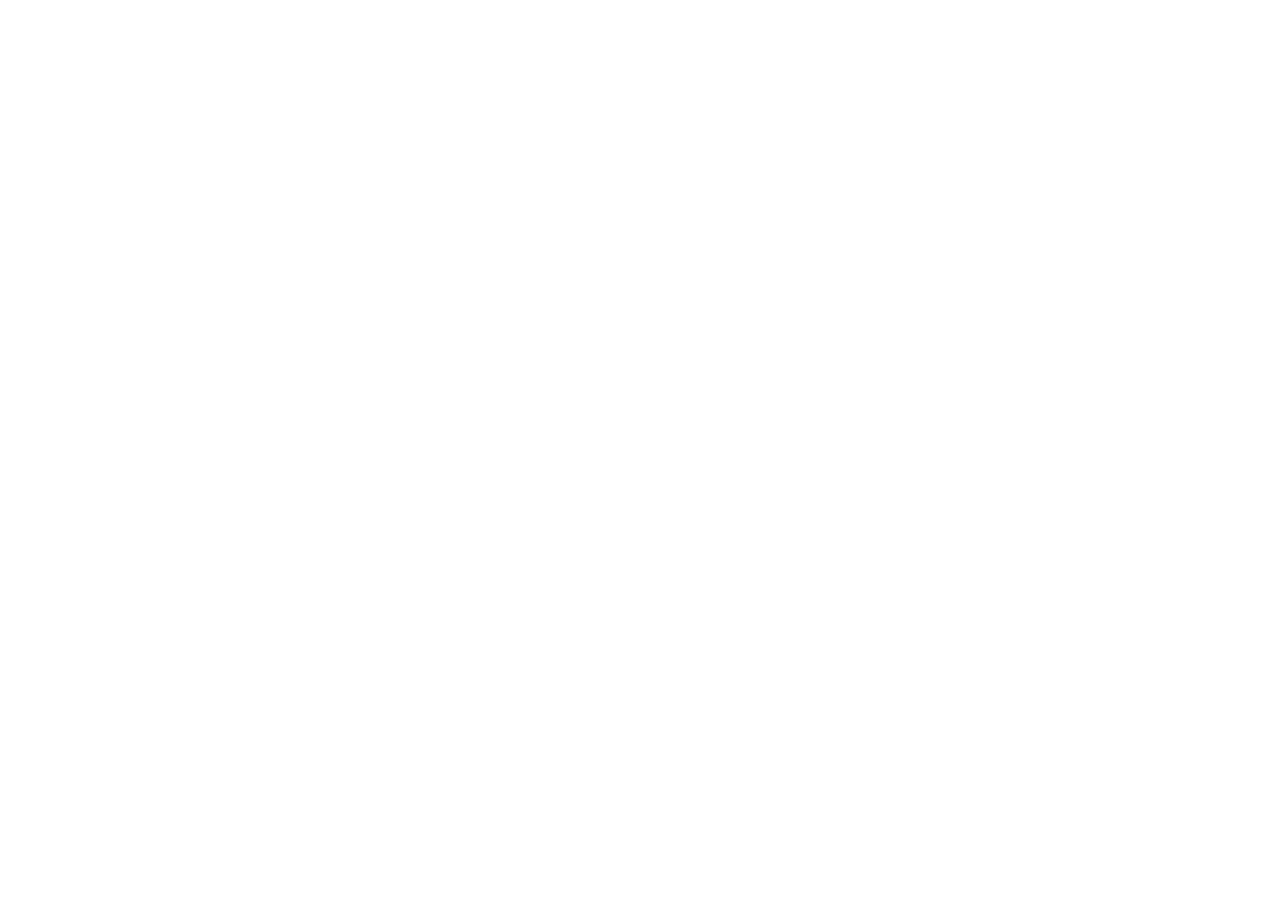
==== index.html @ 89e0fbb0 "fucking doned timer" ====
<!DOCTYPE html>
<html lang="en">
<head>
    <meta charset="UTF-8">
    <meta name="viewport" content="width=device-width, initial-scale=1.0">
    <link rel="stylesheet" href="style.css" >
    <title>Document</title>
</head>
<body>
    <script src="script.js"></script>

</body>
</html>
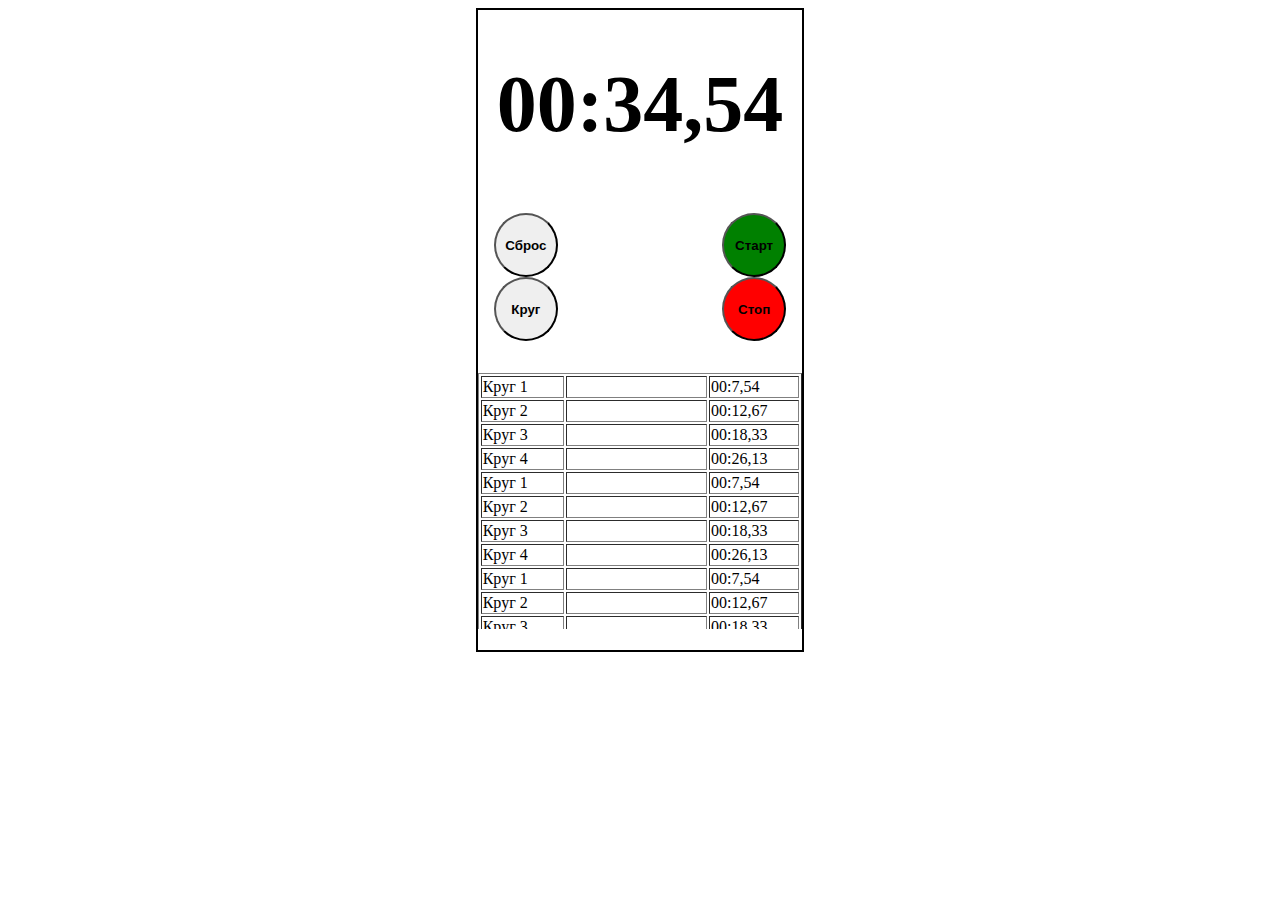
==== commit 4b7b8b3f: "wrote timer interfase html" ====
--- a/index.html
+++ b/index.html
@@ -9,5 +9,101 @@
 <body>
     <script src="script.js"></script>
 
+ <div class="MainScreen">
+
+    <div class="TimeString">
+        <h1>00:34,54</h1>
+    </div>
+
+    <div class="ButtonContainer">
+
+        <div class="DivLeftButton">
+            <button class="LeftButton" id="Refresh">
+                <h4>Сброс</h4>
+            </button>
+            
+            <button class="LeftButtonCircle" id="Circle">
+                <h4>Круг</h4>
+            </button>
+        </div>
+            
+        <div class="DivRightButton">
+            <button class="RightButton" id="Start">
+                <h4>Старт</h4>
+            </button>
+            
+            <button class="RightButtonStop" id="Stop">
+                <h4>Стоп</h4>
+            </button>
+        </div>
+            
+        
+    </div>
+    <div class="TableDiv">
+        <table border="1px" height="60%">
+            <tr>
+                <td width="100px">Круг 1</td>
+                <td width="200px"></td>
+                <td width="100px">00:7,54</td>
+            </tr>
+            <tr>
+                <td width="100px">Круг 2</td>
+                <td width="200px"></td>
+                <td width="100px">00:12,67</td>
+            </tr>
+            <tr>
+                <td width="100px">Круг 3</td>
+                <td width="200px"></td>
+                <td width="100px">00:18,33</td>
+            </tr>
+            <tr>
+                <td width="100px">Круг 4</td>
+                <td width="200px"></td>
+                <td width="100px">00:26,13</td>
+            </tr>
+            <tr>
+                <td width="100px">Круг 1</td>
+                <td width="200px"></td>
+                <td width="100px">00:7,54</td>
+            </tr>
+            <tr>
+                <td width="100px">Круг 2</td>
+                <td width="200px"></td>
+                <td width="100px">00:12,67</td>
+            </tr>
+            <tr>
+                <td width="100px">Круг 3</td>
+                <td width="200px"></td>
+                <td width="100px">00:18,33</td>
+            </tr>
+            <tr>
+                <td width="100px">Круг 4</td>
+                <td width="200px"></td>
+                <td width="100px">00:26,13</td>
+            </tr>
+            <tr>
+                <td width="100px">Круг 1</td>
+                <td width="200px"></td>
+                <td width="100px">00:7,54</td>
+            </tr>
+            <tr>
+                <td width="100px">Круг 2</td>
+                <td width="200px"></td>
+                <td width="100px">00:12,67</td>
+            </tr>
+            <tr>
+                <td width="100px">Круг 3</td>
+                <td width="200px"></td>
+                <td width="100px">00:18,33</td>
+            </tr>
+            <tr>
+                <td width="100px">Круг 4</td>
+                <td width="200px"></td>
+                <td width="100px">00:26,13</td>
+            </tr>
+        </table>
+    </div>
+
+ </div>
 </body>
 </html>--- a/style.css
+++ b/style.css
@@ -0,0 +1,70 @@
+.MainScreen{
+    border: 2px solid black;
+    margin-left:37%;
+    margin-right:37%;
+    height: 40em;
+}
+
+.TimeString{
+    width: 100%;
+    margin-top: 15%;
+    margin-right:5%;
+    height: 6em;
+}
+
+.ButtonContainer{
+    margin-left:5%;
+    margin-right:5%;
+    height: 4em;
+    margin-top: 18%;
+    display: flex;
+    justify-content: space-between;    
+}
+
+.DivLeftButton{
+    width: 4em;
+}
+
+.DivRightButton{
+    width: 4em;
+}
+
+.TableDiv{
+    overflow-y:scroll;
+    margin: 0;
+    margin-top: 6em;
+    height: 40%;
+    width: 100%;
+}
+
+h1{
+    margin:0px;
+    text-align: center;
+    font-size: 80px;
+}
+
+.LeftButton{
+    border-radius:100%;
+    height: 100%;
+    width: 100%;
+}
+
+.RightButton{
+    background-color:green;
+    border-radius:100%;
+    height: 100%;
+    width: 100%;
+}
+
+.LeftButtonCircle{
+    border-radius:100%;
+    height: 100%;
+    width: 100%;
+}
+
+.RightButtonStop{
+    background-color:red;
+    height: 100%;
+    width: 100%;
+    border-radius:100%;
+}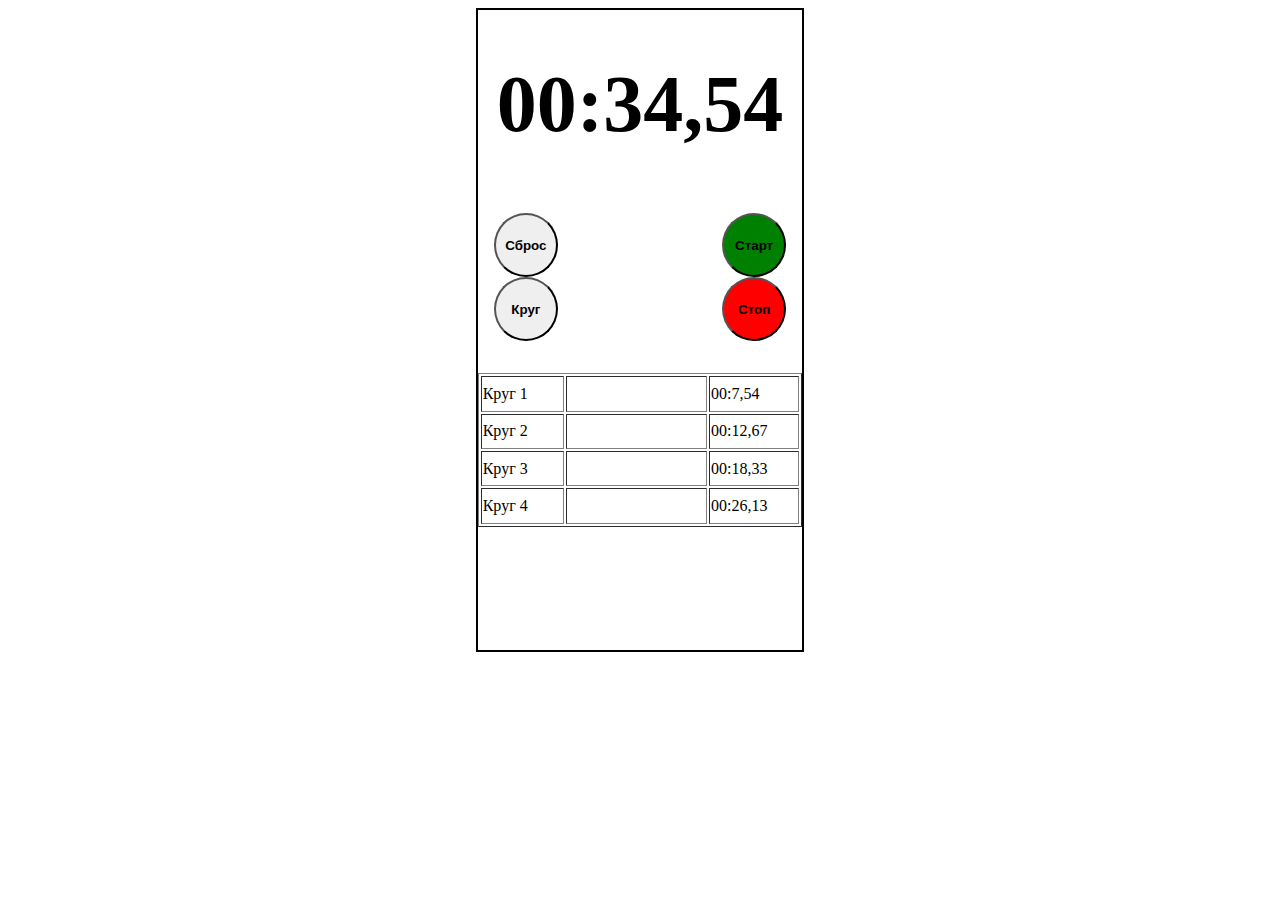
==== commit f4c905c6: "debugging, allah" ====
--- a/index.html
+++ b/index.html
@@ -12,7 +12,7 @@
  <div class="MainScreen">
 
     <div class="TimeString">
-        <h1>00:34,54</h1>
+        <h1 id="NumString" >00:34,54</h1>
     </div>
 
     <div class="ButtonContainer">
@@ -40,47 +40,7 @@
         
     </div>
     <div class="TableDiv">
-        <table border="1px" height="60%">
-            <tr>
-                <td width="100px">Круг 1</td>
-                <td width="200px"></td>
-                <td width="100px">00:7,54</td>
-            </tr>
-            <tr>
-                <td width="100px">Круг 2</td>
-                <td width="200px"></td>
-                <td width="100px">00:12,67</td>
-            </tr>
-            <tr>
-                <td width="100px">Круг 3</td>
-                <td width="200px"></td>
-                <td width="100px">00:18,33</td>
-            </tr>
-            <tr>
-                <td width="100px">Круг 4</td>
-                <td width="200px"></td>
-                <td width="100px">00:26,13</td>
-            </tr>
-            <tr>
-                <td width="100px">Круг 1</td>
-                <td width="200px"></td>
-                <td width="100px">00:7,54</td>
-            </tr>
-            <tr>
-                <td width="100px">Круг 2</td>
-                <td width="200px"></td>
-                <td width="100px">00:12,67</td>
-            </tr>
-            <tr>
-                <td width="100px">Круг 3</td>
-                <td width="200px"></td>
-                <td width="100px">00:18,33</td>
-            </tr>
-            <tr>
-                <td width="100px">Круг 4</td>
-                <td width="200px"></td>
-                <td width="100px">00:26,13</td>
-            </tr>
+        <table border="1px" height="60%" id="NumTable">
             <tr>
                 <td width="100px">Круг 1</td>
                 <td width="200px"></td>
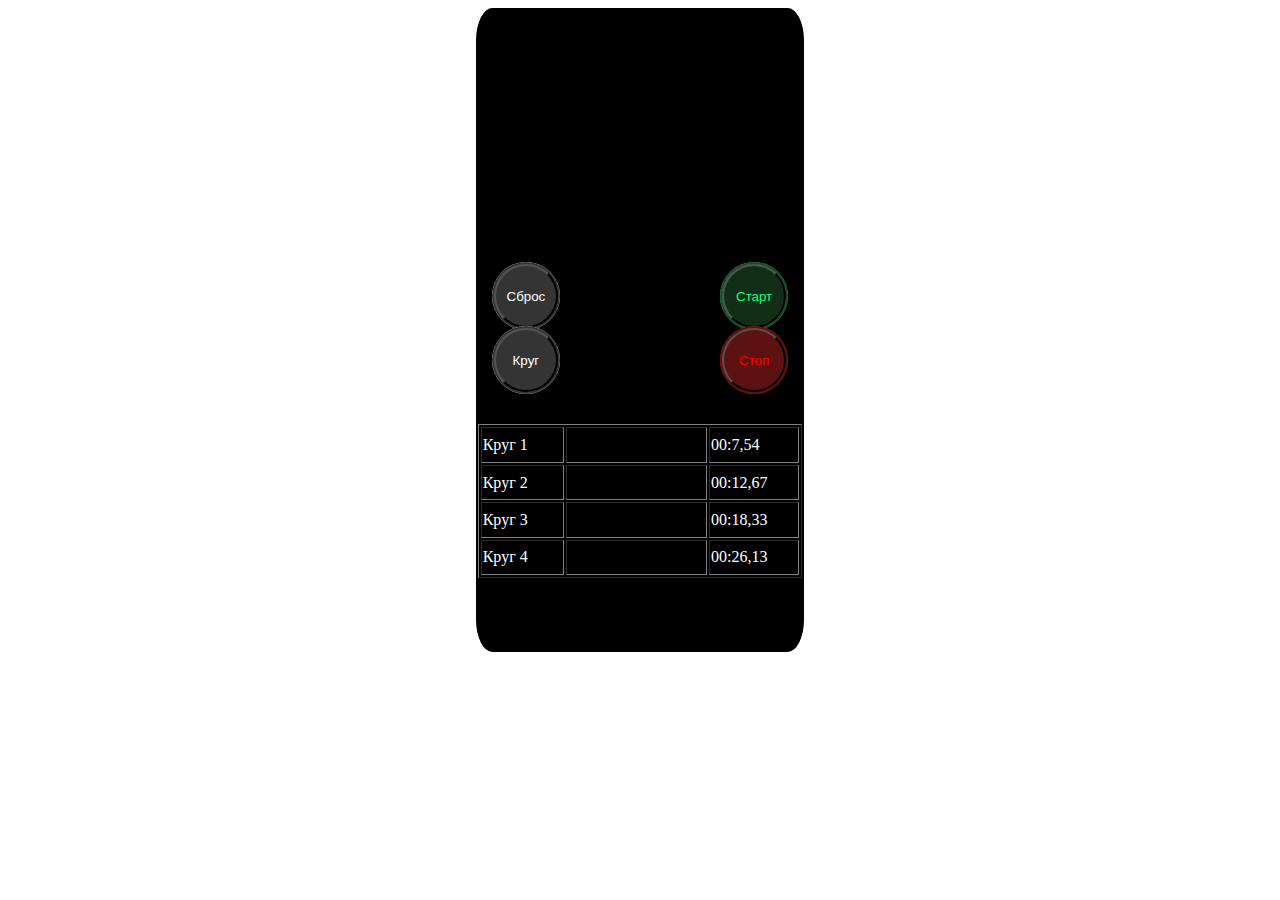
==== commit 6c05fd1d: "do more things" ====
--- a/index.html
+++ b/index.html
@@ -3,8 +3,10 @@
 <head>
     <meta charset="UTF-8">
     <meta name="viewport" content="width=device-width, initial-scale=1.0">
+    <link rel="stylesheet" href="fonts.css">
     <link rel="stylesheet" href="style.css" >
     <title>Document</title>
+    
 </head>
 <body>
     <script src="script.js"></script>
@@ -12,35 +14,34 @@
  <div class="MainScreen">
 
     <div class="TimeString">
-        <h1 id="NumString" >00:34,54</h1>
+        <p id="NumString" class="numbers"></p>
     </div>
 
     <div class="ButtonContainer">
 
-        <div class="DivLeftButton">
-            <button class="LeftButton" id="Refresh">
-                <h4>Сброс</h4>
+        <div class="DivButton">
+            <button class="LeftButton" id="Refresh" type="button">
+                Сброс
             </button>
             
-            <button class="LeftButtonCircle" id="Circle">
-                <h4>Круг</h4>
+            <button class="LeftButton" id="Circle" type="button">
+                Круг
             </button>
         </div>
             
-        <div class="DivRightButton">
-            <button class="RightButton" id="Start">
-                <h4>Старт</h4>
+        <div class="DivButton">
+            <button class="RightButtonStart" id="Start" type="button">
+                Старт
             </button>
             
-            <button class="RightButtonStop" id="Stop">
-                <h4>Стоп</h4>
+            <button class="RightButtonStop" id="Stop" type="button">
+                Стоп
             </button>
         </div>
             
-        
     </div>
     <div class="TableDiv">
-        <table border="1px" height="60%" id="NumTable">
+        <table border="1px" height="60%" id="NumTable" class="text">
             <tr>
                 <td width="100px">Круг 1</td>
                 <td width="200px"></td>
--- a/fonts.css
+++ b/fonts.css
@@ -0,0 +1,4 @@
+@font-face{
+    font-family:Roboto-Light;
+    src: url(/font/roboto/Roboto-Light.ttf);
+}--- a/style.css
+++ b/style.css
@@ -3,6 +3,8 @@
     margin-left:37%;
     margin-right:37%;
     height: 40em;
+    border-radius:5%;
+    background-color: black;
 }
 
 .TimeString{
@@ -21,13 +23,10 @@
     justify-content: space-between;    
 }
 
-.DivLeftButton{
+.DivButton{
     width: 4em;
 }
 
-.DivRightButton{
-    width: 4em;
-}
 
 .TableDiv{
     overflow-y:scroll;
@@ -44,27 +43,76 @@
 }
 
 .LeftButton{
+    cursor: pointer;
+    color:white;
+    box-shadow: 0 0 0 2px #343434, 0 0 0 2px ;
+    background-color: #343434;
     border-radius:100%;
     height: 100%;
     width: 100%;
 }
 
-.RightButton{
-    background-color:green;
+.RightButtonStart{
+    cursor: pointer;
+    color:#15ff80;
+    box-shadow: 0 0 0 2px #214527, 0 0 0 2px ;
+    background-color:#389d4b4d;
     border-radius:100%;
     height: 100%;
     width: 100%;
 }
 
-.LeftButtonCircle{
-    border-radius:100%;
-    height: 100%;
-    width: 100%;
-}
 
 .RightButtonStop{
-    background-color:red;
+    cursor: pointer;
+    color: red;
+    border-radius: 50%;
+    box-shadow: 0 0 0 2px #5d1212, 0 0 0 2px ;
+    background-color:#5d1212;
     height: 100%;
     width: 100%;
     border-radius:100%;
+}
+
+p{
+    text-align: center;
+}
+
+.text{
+    color: white;
+}
+
+.numbers{
+    font-size: 100px;
+    color: white;
+}
+
+.LeftButton:hover{
+    box-shadow: 0 0 0 2px #272222, 0 0 0 2px ;
+    background-color: #272222;
+}
+
+.LeftButton:active{
+    box-shadow: 0 0 0 2px #343434, 0 0 0 2px ;
+    background-color: #343434;
+}
+
+.RightButtonStart:hover{
+    box-shadow: 0 0 0 2px #122415, 0 0 0 2px ;
+    background-color:#122415;
+}
+
+.RightButtonStart:active{
+    box-shadow: 0 0 0 2px #214527, 0 0 0 2px ;
+    background-color:#389d4b4d;
+}
+
+.RightButtonStop:hover{
+    box-shadow: 0 0 0 2px #320c0c, 0 0 0 2px ;
+    background-color:#320c0c;
+}
+
+.RightButtonStop:active{
+    box-shadow: 0 0 0 2px #5d1212, 0 0 0 2px ;
+    background-color:#5d1212;
 }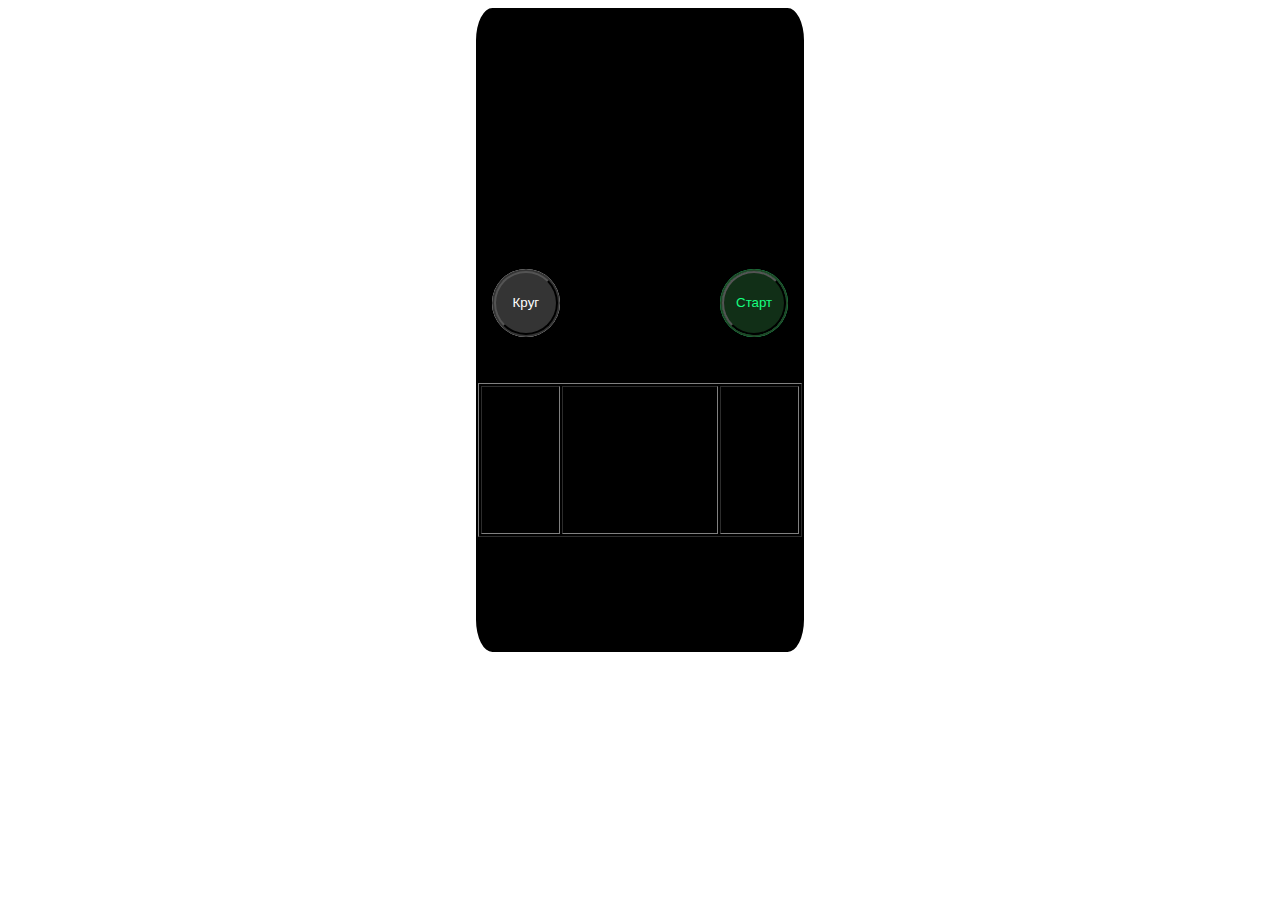
==== commit fc877d7f: "commited final" ====
--- a/index.html
+++ b/index.html
@@ -20,12 +20,11 @@
     <div class="ButtonContainer">
 
         <div class="DivButton">
+            <button class="LeftButton" id="Circle" type="button">
+                Круг
+            </button>
             <button class="LeftButton" id="Refresh" type="button">
                 Сброс
-            </button>
-            
-            <button class="LeftButton" id="Circle" type="button">
-                Круг
             </button>
         </div>
             
@@ -43,26 +42,26 @@
     <div class="TableDiv">
         <table border="1px" height="60%" id="NumTable" class="text">
             <tr>
-                <td width="100px">Круг 1</td>
+                <td width="100px" id="numOfcircle"></td>
                 <td width="200px"></td>
-                <td width="100px">00:7,54</td>
+                <td width="100px" id="circleStr"></td>
+            </tr>
+            <!-- <tr>
+                <td width="100px" id="numOfcircle"></td>
+                <td width="200px"></td>
+                <td width="100px" id="circleStr"></td>
             </tr>
             <tr>
-                <td width="100px">Круг 2</td>
+                <td width="100px" id="numOfcircle"></td>
                 <td width="200px"></td>
-                <td width="100px">00:12,67</td>
+                <td width="100px" id="circleStr"></td>
             </tr>
             <tr>
-                <td width="100px">Круг 3</td>
+                <td width="100px" id="numOfcircle"></td>
                 <td width="200px"></td>
-                <td width="100px">00:18,33</td>
-            </tr>
-            <tr>
-                <td width="100px">Круг 4</td>
-                <td width="200px"></td>
-                <td width="100px">00:26,13</td>
-            </tr>
-        </table>
+                <td width="100px" id="circleStr"></td>
+            </tr> -->
+        </table>      
     </div>
 
  </div>
--- a/style.css
+++ b/style.css
@@ -18,7 +18,7 @@
     margin-left:5%;
     margin-right:5%;
     height: 4em;
-    margin-top: 18%;
+    margin-top: 20%;
     display: flex;
     justify-content: space-between;    
 }
@@ -31,7 +31,7 @@
 .TableDiv{
     overflow-y:scroll;
     margin: 0;
-    margin-top: 6em;
+    margin-top: 3em;
     height: 40%;
     width: 100%;
 }
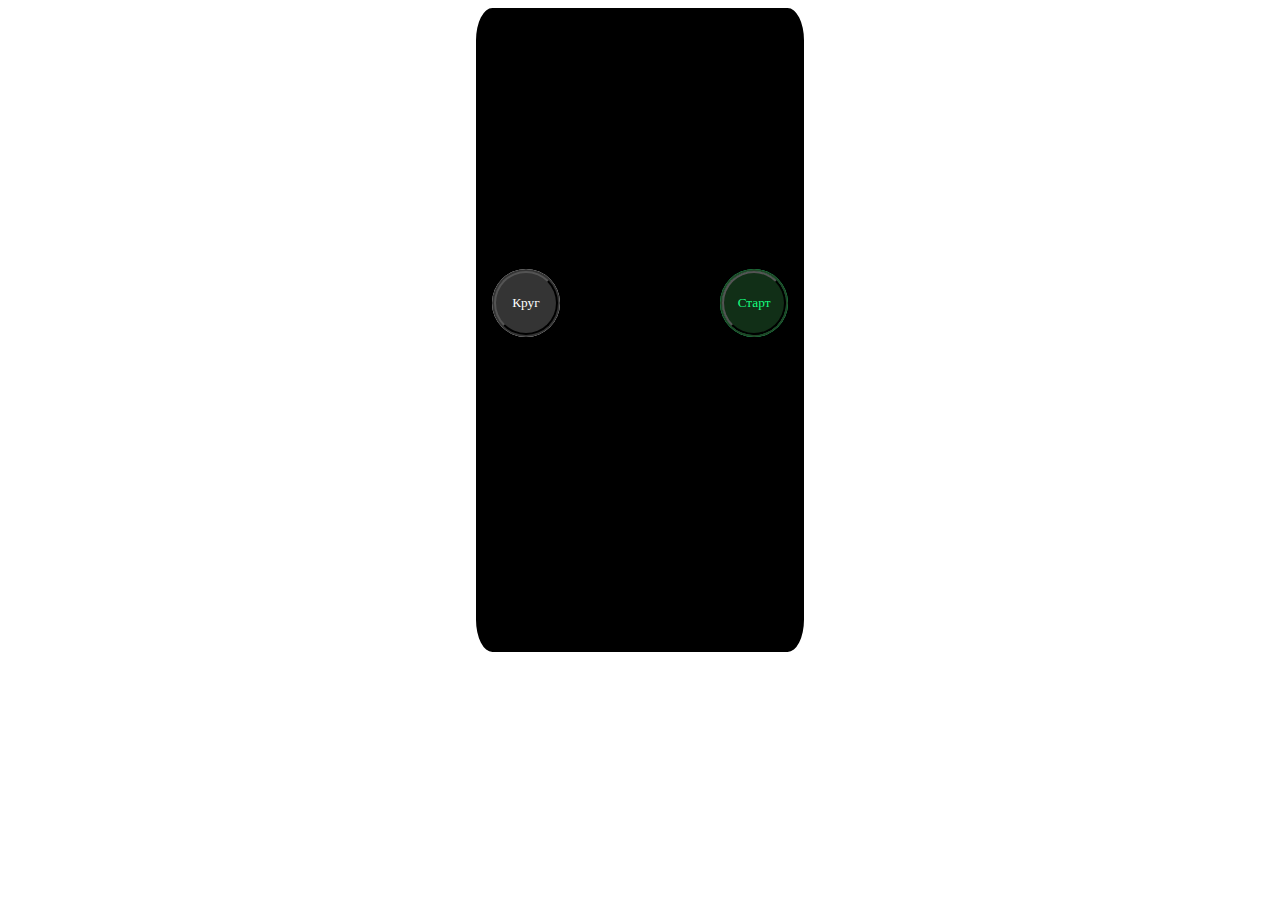
==== commit f7b4bb6c: "last moves" ====
--- a/index.html
+++ b/index.html
@@ -40,27 +40,12 @@
             
     </div>
     <div class="TableDiv">
-        <table border="1px" height="60%" id="NumTable" class="text">
+        <table border ="0px" height="60%" id="NumTable" class="text">
             <tr>
                 <td width="100px" id="numOfcircle"></td>
                 <td width="200px"></td>
                 <td width="100px" id="circleStr"></td>
             </tr>
-            <!-- <tr>
-                <td width="100px" id="numOfcircle"></td>
-                <td width="200px"></td>
-                <td width="100px" id="circleStr"></td>
-            </tr>
-            <tr>
-                <td width="100px" id="numOfcircle"></td>
-                <td width="200px"></td>
-                <td width="100px" id="circleStr"></td>
-            </tr>
-            <tr>
-                <td width="100px" id="numOfcircle"></td>
-                <td width="200px"></td>
-                <td width="100px" id="circleStr"></td>
-            </tr> -->
         </table>      
     </div>
 
--- a/fonts.css
+++ b/fonts.css
@@ -1,4 +1,4 @@
 @font-face{
     font-family:Roboto-Light;
-    src: url(/font/roboto/Roboto-Light.ttf);
+    src: url(/font/roboto/Roboto-light.ttf);
 }--- a/style.css
+++ b/style.css
@@ -1,3 +1,7 @@
+*{
+    font-family:Roboto-Light;
+}
+
 .MainScreen{
     border: 2px solid black;
     margin-left:37%;
@@ -30,7 +34,7 @@
 
 .TableDiv{
     overflow-y:scroll;
-    margin: 0;
+    margin-left: 6%;
     margin-top: 3em;
     height: 40%;
     width: 100%;
@@ -115,4 +119,4 @@
 .RightButtonStop:active{
     box-shadow: 0 0 0 2px #5d1212, 0 0 0 2px ;
     background-color:#5d1212;
-}+}
